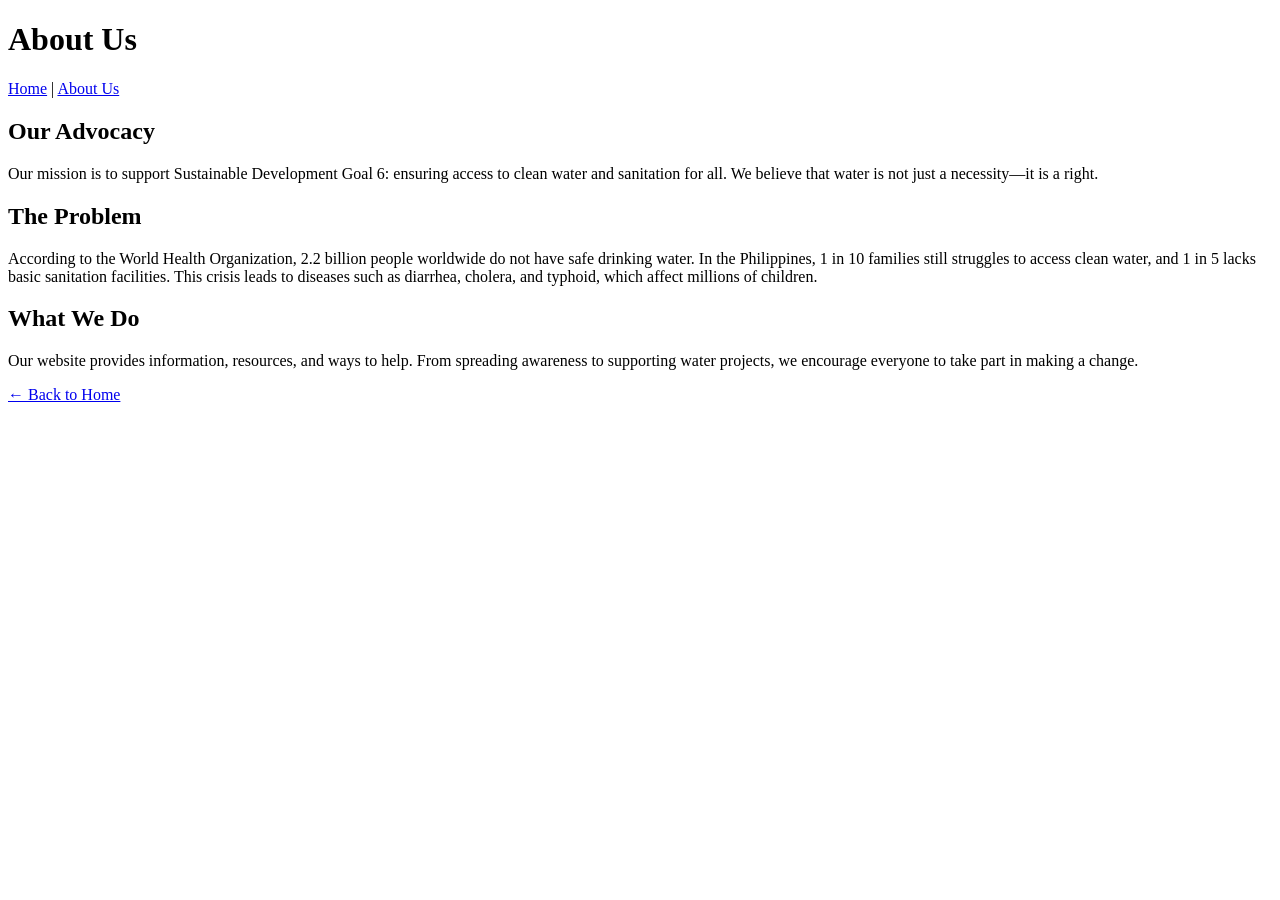
==== about.html @ 48fedc38 "Add files via upload" ====
<!DOCTYPE html>
<html>
<head>
    <title>About Us - Clear Water, Clear Future</title>
</head>
<body>
    <h1>About Us</h1>
    <nav>
        <a href="index.html">Home</a> |
        <a href="about.html">About Us</a>
    </nav>

    <h2>Our Advocacy</h2>
    <p>
        Our mission is to support Sustainable Development Goal 6: 
        ensuring access to clean water and sanitation for all. 
        We believe that water is not just a necessity—it is a right.
    </p>

    <h2>The Problem</h2>
    <p>
        According to the World Health Organization, 2.2 billion people 
        worldwide do not have safe drinking water. In the Philippines, 
        1 in 10 families still struggles to access clean water, and 1 in 5 
        lacks basic sanitation facilities. This crisis leads to diseases such as 
        diarrhea, cholera, and typhoid, which affect millions of children.
    </p>

    <h2>What We Do</h2>
    <p>
        Our website provides information, resources, and ways to help. 
        From spreading awareness to supporting water projects, we 
        encourage everyone to take part in making a change.
    </p>

    <p><a href="index.html">← Back to Home</a></p>
</body>
</html>
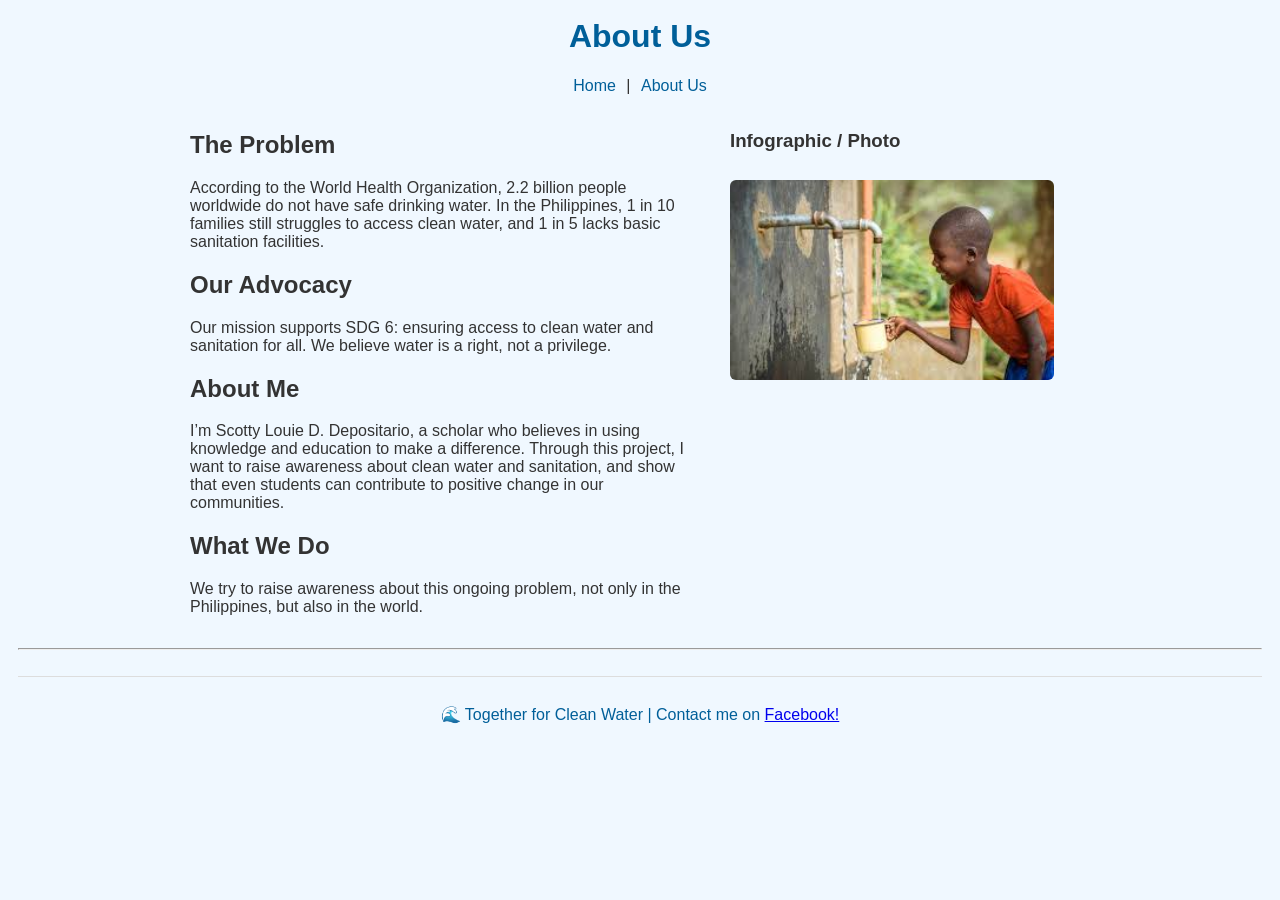
==== commit 56ba60af: "Add files via upload" ====
--- a/about.html
+++ b/about.html
@@ -1,38 +1,53 @@
 <!DOCTYPE html>
-<html>
+<html lang="en">
 <head>
-    <title>About Us - Clear Water, Clear Future</title>
+  <meta charset="utf-8" />
+  <meta name="viewport" content="width=device-width,initial-scale=1" />
+  <title>About Us - Clear Water, Clear Future</title>
+  <link rel="stylesheet" href="styles.css" />
 </head>
 <body>
+  <header>
     <h1>About Us</h1>
-    <nav>
-        <a href="index.html">Home</a> |
-        <a href="about.html">About Us</a>
-    </nav>
+    <p class="nav"><a href="index.html">Home</a> | <a href="about.html">About Us</a></p>
+  </header>
 
-    <h2>Our Advocacy</h2>
-    <p>
-        Our mission is to support Sustainable Development Goal 6: 
-        ensuring access to clean water and sanitation for all. 
-        We believe that water is not just a necessity—it is a right.
-    </p>
-
-    <h2>The Problem</h2>
-    <p>
+  <div class="about-wrapper clearfix">
+    <div class="left">
+        <h2>The Problem</h2>
+        <p>
         According to the World Health Organization, 2.2 billion people 
         worldwide do not have safe drinking water. In the Philippines, 
         1 in 10 families still struggles to access clean water, and 1 in 5 
-        lacks basic sanitation facilities. This crisis leads to diseases such as 
-        diarrhea, cholera, and typhoid, which affect millions of children.
-    </p>
+        lacks basic sanitation facilities.
+     </p>
+      <h2>Our Advocacy</h2>
+      <p>
+        Our mission supports SDG 6: ensuring access to clean water and sanitation for all. We believe water is a right, not a privilege.
+      </p>
+        <h2>About Me</h2>
+      <p>
+        I’m Scotty Louie D. Depositario, a scholar who believes in using knowledge and education to make a difference. Through this project, I want to raise awareness about clean water and sanitation, and show that even students can contribute to positive change in our communities.
+      </p>
 
-    <h2>What We Do</h2>
-    <p>
-        Our website provides information, resources, and ways to help. 
-        From spreading awareness to supporting water projects, we 
-        encourage everyone to take part in making a change.
-    </p>
+      <h2>What We Do</h2>
+      <p>
+        We try to raise awareness about this ongoing problem, not only in the Philippines, but also in the world.
+        </p>
+    </div>
 
-    <p><a href="index.html">← Back to Home</a></p>
+    <div class="right">
+      <h3>Infographic / Photo</h3>
+      <img src="[data-uri]" alt="Safe water" class="about-img">
+    </div>
+  </div>
+
+  <hr>
+
+<footer>
+  <p>🌊 Together for Clean Water | 
+     Contact me on <a href="https://web.facebook.com/scotty.depositario" target="_blank">Facebook!</a>
+  </p>
+</footer>
 </body>
 </html>
--- a/styles.css
+++ b/styles.css
@@ -0,0 +1,152 @@
+/* -------------------------
+   Basic page styling
+   ------------------------- */
+body {
+  font-family: Arial, sans-serif;
+  margin: 18px;
+  background-color: #f0f8ff;
+  color: #333;
+  text-align: center;
+}
+
+header h1 {
+  color: #005f99;
+  margin: 0;
+  padding-bottom: 6px;
+}
+
+.nav a {
+  color: #005f99;
+  text-decoration: none;
+  margin: 0 6px;
+}
+.nav a:hover { text-decoration: underline; }
+
+/* -------------------------
+   Hero
+   ------------------------- */
+.hero {
+  background-color: #caf0f8;
+  padding: 18px;
+  margin: 18px 0;
+  border: 2px solid #0096c7;
+  border-radius: 6px;
+}
+.hero-img {
+  width: 100%;
+  max-width: 1000px;   /* don’t go too wide */
+  height: 200px;       /* fixed banner height */
+  object-fit: cover;   /* crop instead of stretch */
+  border-radius: 6px;
+  display: block;
+  margin: 0 auto 15px;
+}
+
+.button {
+  display: inline-block;
+  background-color: #0077b6;
+  color: white;
+  padding: 8px 15px;
+  margin: 5px;
+  text-decoration: none;
+  border-radius: 4px;
+}
+.button:hover { background-color: #023e8a; }
+
+/* -------------------------
+   Float-based layout & clearfix
+   ------------------------- */
+.clearfix::after {
+  content: "";
+  display: table;
+  clear: both;
+}
+
+/* Stats container */
+.stats {
+  width: 100%;
+  margin: 14px 0 24px;
+  text-align: center;
+}
+
+/* Stat boxes (float-based) */
+.stat-box {
+  float: left;
+  width: 28%;            /* three boxes fit in row */
+  margin: 1%;            /* spacing between boxes */
+  box-sizing: border-box;
+  background: #fff;
+  border: 2px solid #0096c7;
+  padding: 12px;
+  border-radius: 6px;
+  min-height: 200px;      /* keeps boxes even height */
+  text-align: center;
+}
+
+.stat-box img {
+  width: 100%;
+  height: 100px;          /* fixed image size */
+  object-fit: cover;
+  border-radius: 4px;
+  margin-bottom: 6px;
+}
+
+.stat-box h3 {
+  color: #0077b6;
+  margin: 6px 0;
+  font-size: 26px;
+}
+
+/* -------------------------
+   About page floats (two-column)
+   ------------------------- */
+.about-wrapper {
+  margin: 16px auto;
+  max-width: 900px;
+  text-align: left;
+}
+
+.left {
+  float: left;
+  width: 60%;
+  box-sizing: border-box;
+  padding-right: 4%;
+}
+
+.right {
+  float: left;
+  width: 36%;
+  box-sizing: border-box;
+}
+
+.about-img {
+  width: 100%;
+  max-width: 100%;
+  height: 200px;       /* fixed height */
+  object-fit: cover;
+  border-radius: 6px;
+  margin-top: 10px;
+}
+
+/* -------------------------
+   Footer
+   ------------------------- */
+footer {
+  margin-top: 26px;
+  padding-top: 12px;
+  border-top: 1px solid #ddd;
+  color: #005f99;
+  clear: both;
+}
+
+/* -------------------------
+   Responsive (mobile)
+   ------------------------- */
+@media (max-width: 640px) {
+  /* stack stat boxes */
+  .stat-box { float: none; width: 100%; margin: 8px 0; }
+
+  /* stack about page columns */
+  .left, .right { float: none; width: 100%; padding-right: 0; }
+  .about-wrapper { padding: 0 10px; }
+}
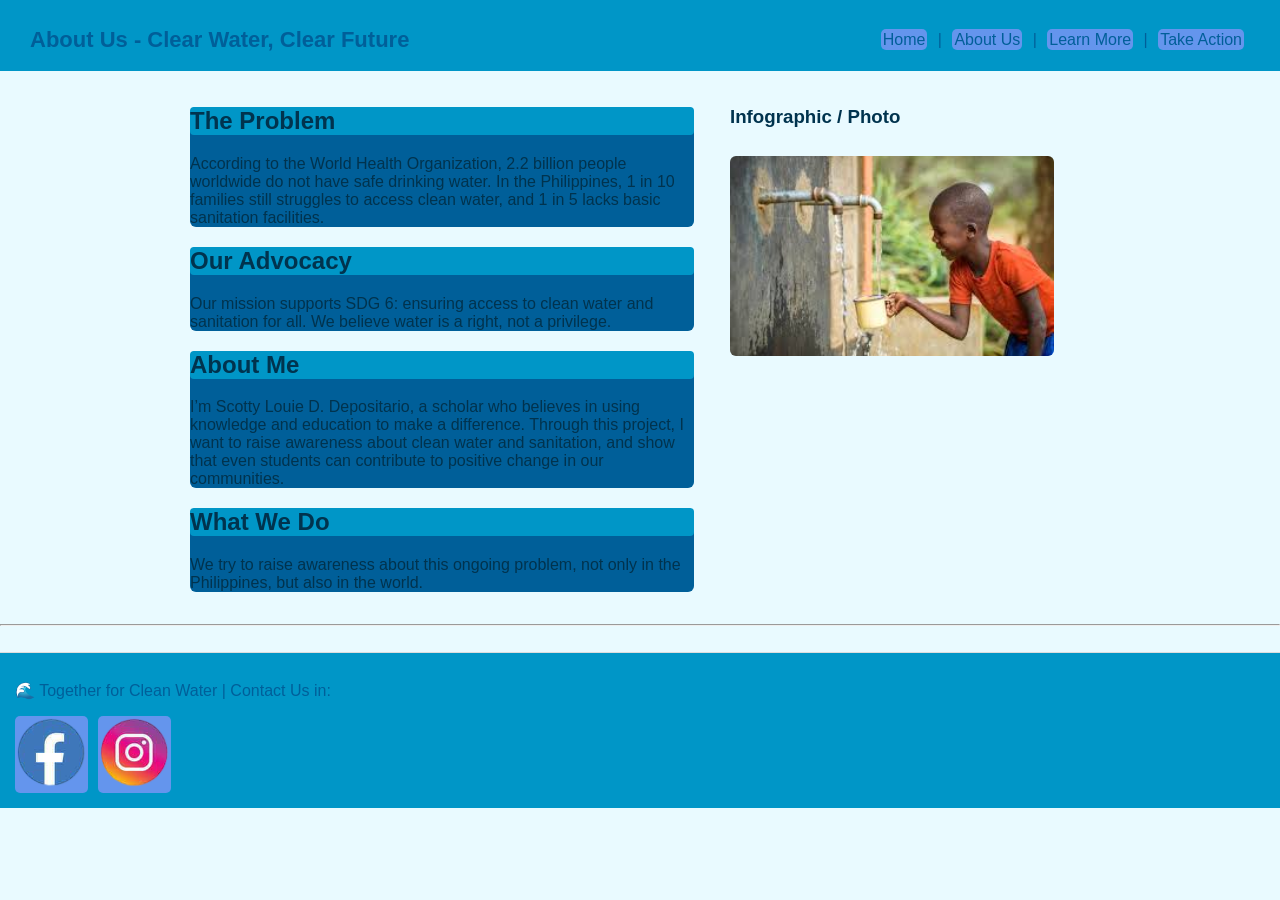
==== commit 0fbd8b6b: "Add files via upload" ====
--- a/about.html
+++ b/about.html
@@ -7,33 +7,37 @@
   <link rel="stylesheet" href="styles.css" />
 </head>
 <body>
-  <header>
-    <h1>About Us</h1>
-    <p class="nav"><a href="index.html">Home</a> | <a href="about.html">About Us</a></p>
+  <header class="headerr">
+    <h1>About Us - Clear Water, Clear Future</h1>
+    <p class="nav"><a href="index.html">Home</a> | <a href="about.html">About Us</a> | <a href="solutions.html">Learn More</a> |   <a href="involved.html">Take Action</a></p>
   </header>
 
   <div class="about-wrapper clearfix">
     <div class="left">
+      <article>
         <h2>The Problem</h2>
         <p>
-        According to the World Health Organization, 2.2 billion people 
-        worldwide do not have safe drinking water. In the Philippines, 
-        1 in 10 families still struggles to access clean water, and 1 in 5 
-        lacks basic sanitation facilities.
+        According to the World Health Organization, 2.2 billion people worldwide do not have safe drinking water. In the Philippines, 1 in 10 families still struggles to access clean water, and 1 in 5 lacks basic sanitation facilities.
      </p>
+      </article>
+      <article class="article2">
       <h2>Our Advocacy</h2>
       <p>
         Our mission supports SDG 6: ensuring access to clean water and sanitation for all. We believe water is a right, not a privilege.
       </p>
+      </article>
+      <article>
         <h2>About Me</h2>
       <p>
         I’m Scotty Louie D. Depositario, a scholar who believes in using knowledge and education to make a difference. Through this project, I want to raise awareness about clean water and sanitation, and show that even students can contribute to positive change in our communities.
       </p>
-
+      </article>
+      <article>
       <h2>What We Do</h2>
       <p>
         We try to raise awareness about this ongoing problem, not only in the Philippines, but also in the world.
         </p>
+      </article>
     </div>
 
     <div class="right">
@@ -46,8 +50,20 @@
 
 <footer>
   <p>🌊 Together for Clean Water | 
-     Contact me on <a href="https://web.facebook.com/scotty.depositario" target="_blank">Facebook!</a>
+     Contact Us in:
   </p>
+       <ul class="social-icons">
+  <li>
+    <a href="https://web.facebook.com/scotty.depositario" target="_blank" aria-label="Facebook">
+      <span class="icon fb"></span>
+    </a>
+  </li>
+  <li>
+    <a href="https://www.instagram.com/scottydepositario/" target="_blank" aria-label="Instagram">
+      <span class="icon ig"></span>
+    </a>
+  </li>
+</ul>
 </footer>
 </body>
 </html>
--- a/styles.css
+++ b/styles.css
@@ -1,6 +1,4 @@
-/* -------------------------
-   Basic page styling
-   ------------------------- */
+
 body {
   font-family: Arial, sans-serif;
   margin: 18px;
@@ -9,10 +7,19 @@
   text-align: center;
 }
 
-header h1 {
+header {
   color: #005f99;
   margin: 0;
   padding-bottom: 6px;
+}
+
+.headerr{
+  color: #005f99;
+  margin: 0;
+  padding-bottom: 6px;
+  display: flex;
+  align-items: center;
+  justify-content: space-between;
 }
 
 .nav a {
@@ -20,11 +27,32 @@
   text-decoration: none;
   margin: 0 6px;
 }
-.nav a:hover { text-decoration: underline; }
-
-/* -------------------------
-   Hero
-   ------------------------- */
+.nav a:hover { 
+  text-decoration: none;
+  transition: transform 0.3s ease;
+  transform: scale(1.1);
+}
+.nav a:active {
+  font-weight: bold;
+}
+
+a:link {
+  background-color: cornflowerblue;
+  border-radius: 5px;
+  padding: 2px;
+  text-decoration: none;
+}
+a:visited {
+  color: rgb(56, 17, 100);
+}
+
+a:hover {
+  color: darkslategrey;
+  background-color: dodgerblue;
+  transition: transform 0.3s ease;
+  transform: scale(1.1);
+}
+
 .hero {
   background-color: #caf0f8;
   padding: 18px;
@@ -34,9 +62,9 @@
 }
 .hero-img {
   width: 100%;
-  max-width: 1000px;   /* don’t go too wide */
-  height: 200px;       /* fixed banner height */
-  object-fit: cover;   /* crop instead of stretch */
+  max-width: 1000px;
+  height: 200px;
+  object-fit: cover;
   border-radius: 6px;
   display: block;
   margin: 0 auto 15px;
@@ -51,41 +79,38 @@
   text-decoration: none;
   border-radius: 4px;
 }
-.button:hover { background-color: #023e8a; }
-
-/* -------------------------
-   Float-based layout & clearfix
-   ------------------------- */
+.button:hover { 
+  background-color: #023e8a; 
+}
+
 .clearfix::after {
   content: "";
   display: table;
   clear: both;
 }
 
-/* Stats container */
 .stats {
   width: 100%;
   margin: 14px 0 24px;
   text-align: center;
 }
 
-/* Stat boxes (float-based) */
 .stat-box {
   float: left;
-  width: 28%;            /* three boxes fit in row */
-  margin: 1%;            /* spacing between boxes */
+  width: 28%;
+  margin: 1%;
   box-sizing: border-box;
   background: #fff;
   border: 2px solid #0096c7;
   padding: 12px;
   border-radius: 6px;
-  min-height: 200px;      /* keeps boxes even height */
+  min-height: 200px;
   text-align: center;
 }
 
 .stat-box img {
   width: 100%;
-  height: 100px;          /* fixed image size */
+  height: 100px;
   object-fit: cover;
   border-radius: 4px;
   margin-bottom: 6px;
@@ -97,20 +122,34 @@
   font-size: 26px;
 }
 
-/* -------------------------
-   About page floats (two-column)
-   ------------------------- */
 .about-wrapper {
   margin: 16px auto;
   max-width: 900px;
   text-align: left;
 }
 
+h2 {
+  background-color: #0096c7;
+  border-radius: 4px;
+}
+
 .left {
   float: left;
   width: 60%;
   box-sizing: border-box;
   padding-right: 4%;
+  border-radius: 6px;
+}
+
+article {
+  background-color: #005f99;
+  border-radius: 6px;
+}
+
+article:hover {
+  transition: transform 0.3s ease;
+  transform: scale(1.1);
+  background-color: #0077b6;
 }
 
 .right {
@@ -122,15 +161,11 @@
 .about-img {
   width: 100%;
   max-width: 100%;
-  height: 200px;       /* fixed height */
+  height: 200px;
   object-fit: cover;
   border-radius: 6px;
   margin-top: 10px;
 }
-
-/* -------------------------
-   Footer
-   ------------------------- */
 footer {
   margin-top: 26px;
   padding-top: 12px;
@@ -138,10 +173,354 @@
   color: #005f99;
   clear: both;
 }
-
-/* -------------------------
-   Responsive (mobile)
-   ------------------------- */
+ .issues {
+  text-align: left;
+  border: 2px solid black;
+  background-color: cadetblue;
+  width: 80%;
+  border-radius: 6px;
+  float: left;
+  padding: 20px;
+}
+
+.sol {
+  text-align: left;
+  border: 2px solid black;
+  margin-top: 10px;
+  clear: both;
+  background-color: cadetblue;
+  border-radius: 6px;
+  width: 40%;
+  float: left;
+}
+
+.issues-section, .solutions-section {
+  width: 90%;
+  margin: 20px auto;
+}
+.things {
+  float: left;
+  text-align: left;
+  border:2px solid black;
+  margin-left: 5px;
+  background-color: cadetblue;
+  margin-top: 10px;
+  border-radius: 6px;
+  width: 39.5%;
+}
+
+.bullet {
+  list-style-type: circle ;
+}
+.top-section {
+  background: #0096c7;
+  color: white;
+  padding: 10px;
+  border-radius: 6px;
+  width: 17%;
+  margin: 20px auto;
+  float: right;
+  border: 2px black;
+  clear: both; 
+}
+
+.top-section:hover {
+  transition: transform 0.3s ease;
+  transform: scale(1.1);
+  background-color: #0077b6;
+}
+
+.wrapper {
+  width: 100%;
+  clear: both;
+}
+
+.howto {
+    width: 17%;
+    float: right;
+    margin-top: 10px;
+    background: #444;
+    color: white;
+    text-align: center;
+    padding: 30px;
+    border-radius: 6px;
+    text-decoration: none;
+    font-size: 18px;
+    font-weight: bold;
+    display: block;
+    transition: transform 0.3s ease, background 0.3s ease;
+    cursor: pointer;
+}
+
+/* hover effect */
+.howto:hover {
+    background: #222;
+    transform: scale(1.05);
+}
+
+
+/* Take Action Page */
+.intro {
+  text-align: center;
+  max-width: 700px;
+  margin: 0 auto 25px;
+}
+
+.section-title {
+  text-align: left;
+  margin-left: 40px;
+}
+
+.action-grid {
+  width: 95%;
+  margin: 10px auto 30px;
+  display: flex;
+  justify-content: space-between;
+  gap: 15px;
+}
+
+.action-box {
+  flex: 1;
+  background: #e0f7ff;
+  border: 2px solid #0096c7;
+  border-radius: 6px;
+  padding: 15px;
+  min-height: 180px;
+  text-align: center;
+}
+
+.action-box h3 {
+  color: #005f99;
+}
+
+.bottom-layout {
+  width: 95%;
+  margin: 20px auto;
+  display: flex;
+  gap: 15px;
+}
+
+.info-wide {
+  flex: 2;
+  background: #caf0f8;
+  border: 2px solid #0096c7;
+  border-radius: 6px;
+  padding: 15px;
+}
+
+.info-wide ul {
+  text-align: left;
+}
+
+.who-box {
+  flex: 1;
+  background: #eef9ff;
+  border: 2px solid #0096c7;
+  border-radius: 6px;
+  padding: 15px;
+  text-align: center;
+}
+
+.who-box img {
+  width: 80px;
+  opacity: 0.8;
+  margin-bottom: 10px;
+}
+
+/* Mobile fix */
+@media (max-width: 720px) {
+  .action-grid,
+  .bottom-layout {
+    flex-direction: column;
+  }
+}
+
+/* ---------- GLOBAL LAYOUT ---------- */
+
+body {
+  font-family: Arial, sans-serif;
+  margin: 0;
+  background-color: #e9faff;
+  color: #00334e;
+}
+
+/* Header */
+header {
+  background: #0096c7;
+  color: white;
+  padding: 15px 30px;
+  display: flex;
+  justify-content: space-between;
+  align-items: center;
+}
+
+header h1 {
+  margin: 0;
+  font-size: 22px;
+}
+
+/* Navigation */
+nav a {
+  color: white;
+  margin-left: 15px;
+  text-decoration: none;
+  padding: 5px 10px;
+  border-radius: 4px;
+  transition: 0.3s;
+}
+
+/* Pseudoclass #1 */
+nav a:hover {
+  background: #023e8a;
+  transform: scale(1.1);
+}
+
+/* Pseudoclass #2 */
+nav a:active {
+  background: #03045e;
+}
+
+/* Main Container */
+main {
+  padding: 30px;
+}
+
+/* Footer */
+footer {
+  background: #0096c7;
+  color: white;
+  padding: 15px;
+  text-align: center;
+  margin-top: 40px;
+}
+
+/* Sprite icons */
+.sprite {
+  width: 32px;
+  height: 32px;
+  background-image: url("sprite.png");
+  display: inline-block;
+}
+
+/* Example icons from the sprite */
+.sprite-facebook {
+  background-position: 0 0;
+}
+
+.sprite-twitter {
+  background-position: -32px 0;
+}
+
+/* Transform requirements */
+.box-zoom:hover {
+  transform: scale(1.05);
+  transition: 0.3s;
+}
+
+.box-lift:hover {
+  transform: translateY(-6px);
+  transition: 0.3s;
+}
+
+.solutions-section::after {
+  content: "";
+  display: table;
+  clear: both;
+}
+
+/* 1. Contain the floated columns */
+.wrapper {
+  width: 100%;
+  overflow: auto;      /* or overflow: hidden; */
+  /* clear: both;  <-- keep or remove, not required once overflow is used */
+}
+
+/* 2. Fix the top-section box */
+.top-section {
+  background: #0096c7;
+  color: white;
+  padding: 10px;
+  border-radius: 6px;
+  width: 17%;
+  margin: 20px 0 20px auto;  /* right-align without breaking flow */
+  float: right;
+  border: 2px solid black;
+  /* clear: both;  <-- REMOVE this line */
+}
+
+/* 3. Make issues/solutions sit to the left of the sidebar more reliably */
+.issues-section,
+.solutions-section {
+  width: 80%;          /* leaves room for the 17% sidebar */
+  margin: 20px 0;      /* no horizontal auto-centering conflict */
+  float: left;
+}
+
+/* 4. Ensure footer starts below all floats (extra safety) */
+footer {
+  margin-top: 26px;
+  padding-top: 12px;
+  border-top: 1px solid #ddd;
+  color: #005f99;
+  clear: both;
+  text-align: left;
+}
+
+.social-icons {
+  list-style: none;
+  padding: 0;
+  margin: 0;
+  display: flex;
+  gap: 10px;
+}
+
+.social-icons a {
+  display: inline-block;
+}
+
+/* base sprite setup */
+.icon {
+  display: inline-block;
+  width: 69px;                 /* icon width */
+  height: 69px;                /* icon height */
+  background-image: url("b53c9a17-ccb4-43b2-ad2b-b1a5ae47a3b9.png");  /* your sprite image */
+  background-repeat: no-repeat;
+}
+
+/* Facebook = first icon */
+.icon.fb {
+  background-position: -64px -64px;
+}
+
+/* Instagram = sixth icon (adjust if needed) */
+.icon.ig {
+  background-position: -555px -64px;  /* 5 * 60px to the left */
+}
+
+
+.howto {
+    width: 17%;           /* bigger width */
+    margin: 10px auto;    /* centers it + adds space ABOVE FOOTER */
+    background: #444;
+    color: white;
+    text-align: center;
+    padding: 25px 20px;
+    border-radius: 10px;
+    text-decoration: none;
+    font-size: 24px;
+    font-weight: bold;
+    display: block;
+    transition: transform 0.3s ease, background-color 0.3s ease;
+    cursor: pointer;
+    clear: both;          /* pushes it BELOW all floating divs */
+}
+
+.howto:hover {
+    background-color: #222;
+    transform: scale(1.05);
+}
+
+
 @media (max-width: 640px) {
   /* stack stat boxes */
   .stat-box { float: none; width: 100%; margin: 8px 0; }
@@ -150,3 +529,20 @@
   .left, .right { float: none; width: 100%; padding-right: 0; }
   .about-wrapper { padding: 0 10px; }
 }
+
+/* ------------------------------------------------------------- */
+/* EXTRA TRANSFORM FUNCTIONS + nth-child STYLE */
+/* ------------------------------------------------------------- */
+
+/* Transform #2 — tiny rotation on hero image hover */
+.right:hover {
+    transform: rotate(5deg);
+    transition: transform 0.3s ease-in-out;
+}
+
+/* nth-child styling example (SECOND list item) */
+li:nth-child(odd) {
+    color: #0f4d66;
+    font-weight: bold;
+    font-style: italic;
+}
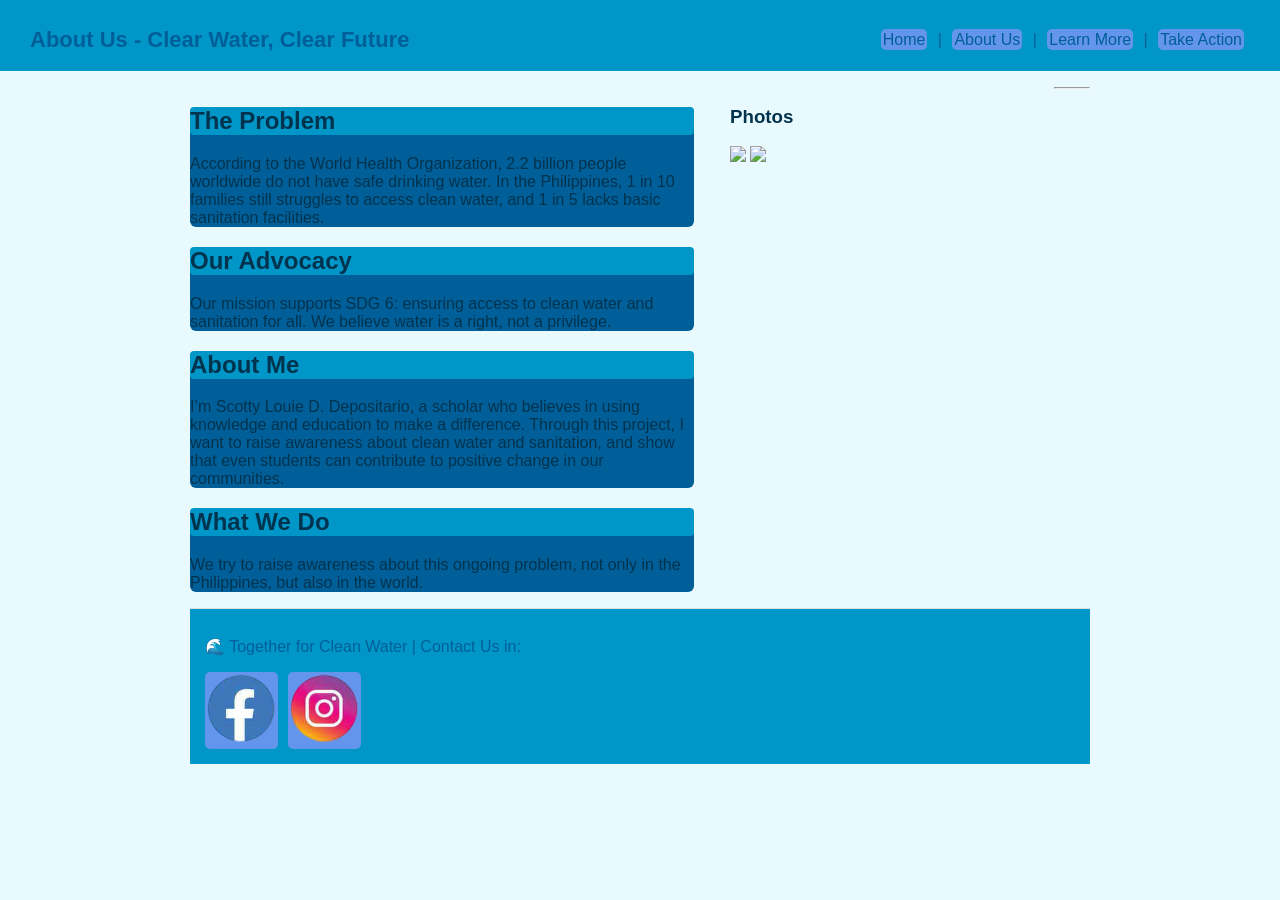
==== commit a6af425f: "Add files via upload" ====
--- a/about.html
+++ b/about.html
@@ -41,9 +41,9 @@
     </div>
 
     <div class="right">
-      <h3>Infographic / Photo</h3>
-      <img src="[data-uri]" alt="Safe water" class="about-img">
-    </div>
+      <h3>Photos</h3>
+      <img src="https://scontent.fmnl25-7.fna.fbcdn.net/v/t39.30808-6/594055264_122156848106832457_2062616859872500255_n.jpg?stp=cp6_dst-jpg_tt6&_nc_cat=111&ccb=1-7&_nc_sid=833d8c&_nc_eui2=AeH59a2H18qikCzAWr3s3LsqrJUQv2Co41aslRC_YKjjVnT6y5LzJ4sacZra9f6_ZeWCYcMxQEhld2K38X0n-4rE&_nc_ohc=yGz9CWsGjCQQ7kNvwG6iYgU&_nc_oc=AdlGqQqePMTRPriVTk3XNDAnVKXbwTu8S3I61l6UGQQtPjDb_9WpOmnJp46_ckLRQ_s&_nc_zt=23&_nc_ht=scontent.fmnl25-7.fna&_nc_gid=Z2gx2Iu533w-4Q_pxULdTA&oh=00_Afm0zTd40nza1dOH0o40mUq4pwK78F48muffTlfIBWegQg&oe=6938C068" width="100%">
+      <img src="https://scontent.fmnl25-3.fna.fbcdn.net/v/t39.30808-6/545292809_122141786468832457_1265423181833914992_n.jpg?stp=cp6_dst-jpg_tt6&_nc_cat=106&ccb=1-7&_nc_sid=833d8c&_nc_eui2=AeHibuHEUedddi7q0E_nZHfzizoyEspSZZyLOjISylJlnLB4_lklnWIRP0YwUAvgDlnxpKu9reFSM6D3UAltR8tn&_nc_ohc=3LZ6C8uy418Q7kNvwFMg_dw&_nc_oc=AdkjZVNaXZYn4meWZJk1DkjNxzHJyVH46qjkde_kHurkbNB4O0zuU5UFX0CjLczzpeQ&_nc_zt=23&_nc_ht=scontent.fmnl25-3.fna&_nc_gid=cAbTn7kgSLu0zMce11baAA&oh=00_AflEALakXJwYlhqteS9vV46vharf1D16csIhC2DOErXe6w&oe=69389977" width="100%">
   </div>
 
   <hr>
--- a/styles.css
+++ b/styles.css
@@ -545,4 +545,4 @@
     color: #0f4d66;
     font-weight: bold;
     font-style: italic;
-}+}
